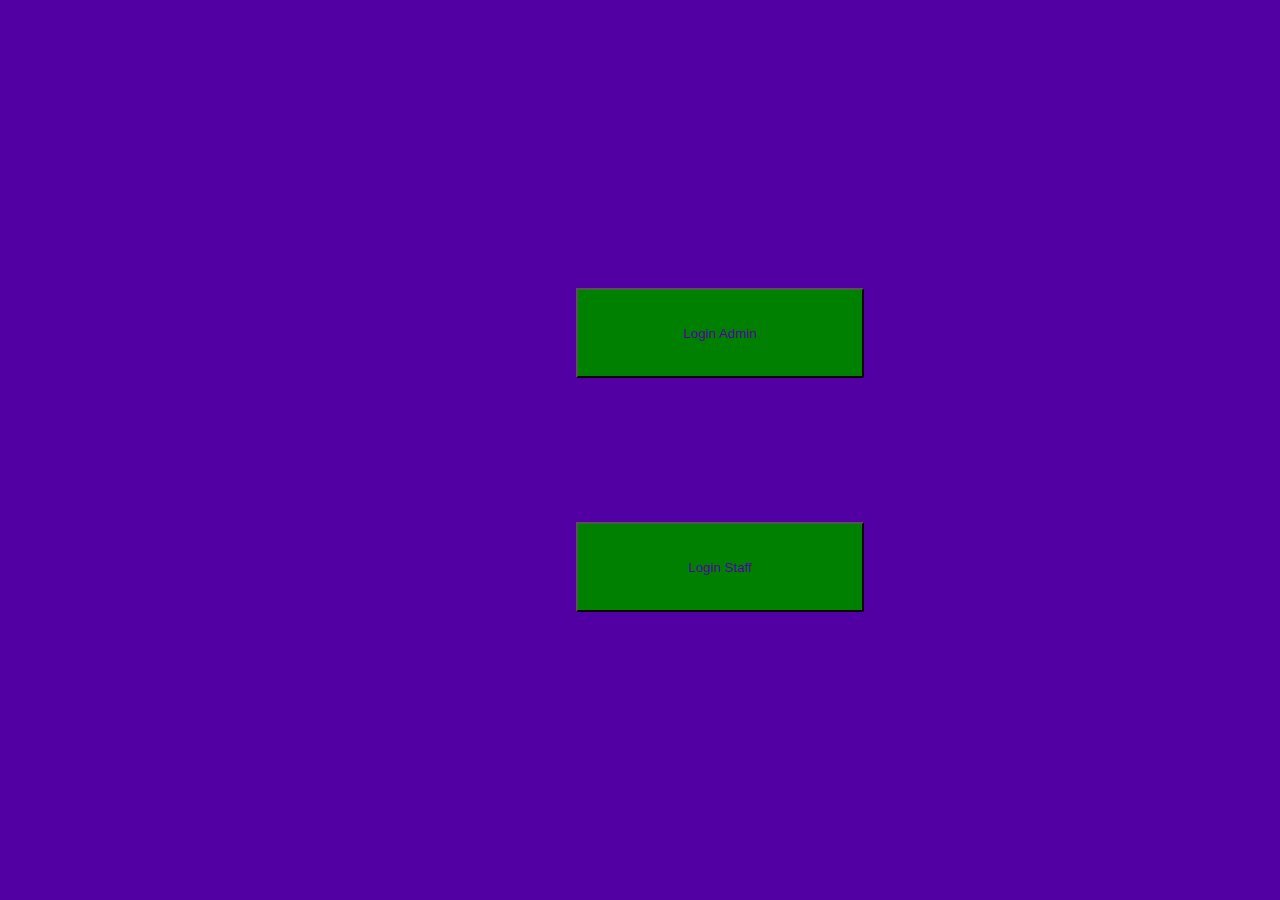
==== index.html @ 65180473 "daily update" ====
<!DOCTYPE html>
<html lang="en">
<head>
    <meta charset="UTF-8">
    <meta http-equiv="X-UA-Compatible" content="IE=edge">
    <meta name="viewport" content="width=device-width, initial-scale=1.0">
    <title>Document</title>
    <link rel="stylesheet" href="index.css">

</head>
<body>
    <div class="main">
        <button id="login-admin-container">Login Admin</button>
        <button id="login-staff-container">Login Staff</button>
    </div>
   

    















    <!--
    <button id="open-button-admin-login" onclick="openAdminLogin()">Login Admin</button>
    <button id="open-button-staff-login" onclick="openStaffLogin()">Login Staff</button>

    <div class="form-popup-admin" id="form-admin">
        <form action="login.php" method="post">
            <table>
                <tr>
                    <td>Username:</td>
                    <td>
                        <input type="text" name="user">
                    </td>
                </tr>
                <tr>
                    <td>Password:</td>
                    <td>
                        <input type="password" name="user_pass">
                    </td>
                </tr>
                <tr>
                    <td>
                        <input type="submit" name="submit" value="Login">
                    </td>
                </tr>
            </table>
        </form>
    </div>

    <div class="form-popup-staff" id="form-staff">
        <form action="login.php" method="post">
            <table>
                <tr>
                    <td>Username:</td>
                    <td>
                        <input type="text" name="user">
                    </td>
                </tr>
                <tr>
                    <td>Password:</td>
                    <td>
                        <input type="password" name="user_pass">
                    </td>
                </tr>
                <tr>
                    <td>
                        <input type="submit" name="submit" value="Login">
                    </td>
                </tr>
            </table>
        </form>
    </div>-->



    <script src="script.js"></script>
</body>
</html>
---- index.css ----
html, body {
    height: 100%;
}

body {
    margin: 0;
}

.main{
    flex-direction: column;
    background-color: #5200a3;
    height: 100%;
    width: 1440px;
    display: flex;
    align-items: center;
    justify-content: center;
}

#login-admin-container{
    margin-bottom: 10%;
    align-items: center;
    display: flex;
    color: #5200a3;
    background-color: green;
    justify-content: center;
    width: 20%;
    height: 10%;
}

#login-staff-container{
    align-items: center;
    display: flex;
    color: #5200a3;
    background-color: green;
    justify-content: center;
    width: 20%;
    height: 10%;
}
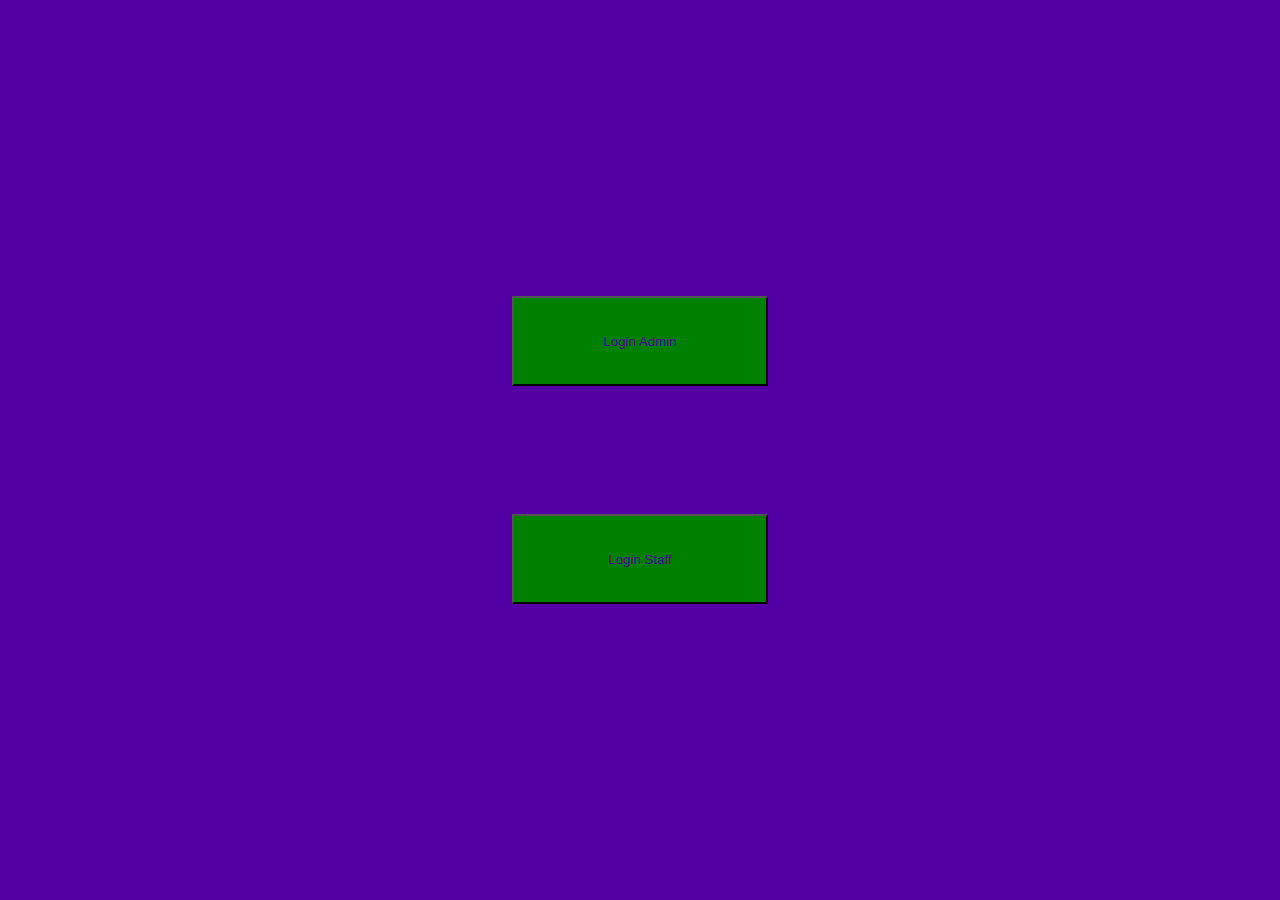
==== commit 64d3f95e: "yes" ====
--- a/index.html
+++ b/index.html
@@ -9,28 +9,13 @@
 
 </head>
 <body>
-    <div class="main">
-        <button id="login-admin-container">Login Admin</button>
-        <button id="login-staff-container">Login Staff</button>
+    <div class="responsive">
+        <div class="main">
+            <button id="login-admin-container" onclick="window.location.href = '/admin/admin.html'">Login Admin</button>
+            <button id="login-staff-container" onclick="window.location.href = '/staff/staff.html'">Login Staff</button>
+        </div>
     </div>
-   
-
     
-
-
-
-
-
-
-
-
-
-
-
-
-
-
-
     <!--
     <button id="open-button-admin-login" onclick="openAdminLogin()">Login Admin</button>
     <button id="open-button-staff-login" onclick="openStaffLogin()">Login Staff</button>
@@ -82,9 +67,6 @@
             </table>
         </form>
     </div>-->
-
-
-
     <script src="script.js"></script>
 </body>
 </html>--- a/index.css
+++ b/index.css
@@ -4,6 +4,15 @@
 
 body {
     margin: 0;
+}
+
+.responsive{
+    background-color: aquamarine;
+    width: 100%;
+    height: 100%;
+    display: flex;
+    align-items: center;
+    justify-content: center;
 }
 
 .main{
